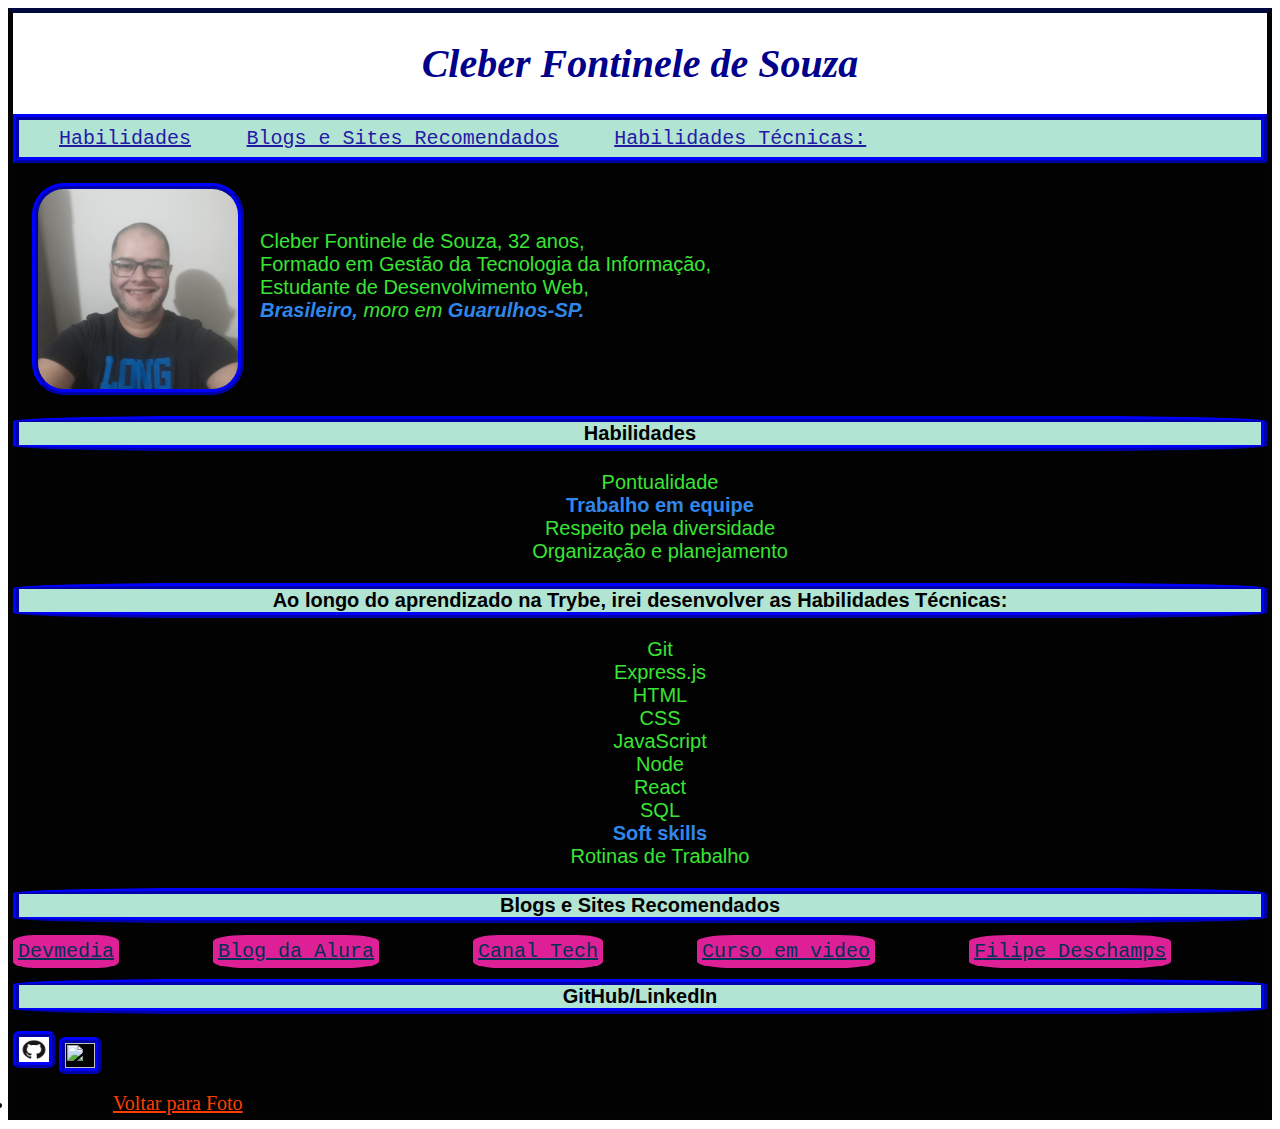
==== Portifólio/index.html @ 749f94aa "organizando em uma pasta" ====
<!DOCTYPE html>
<html lang="pt-br">

<head>
    <meta charset="UTF-8">
    <meta name="viewport" content="width=device-width, initial-scale=1.0">
    <title>Potifólio Web</title>
</head>

<link rel="stylesheet" type="text/css" href="style.css">


<body>
    <div class="fundoFull">
        <h1>Cleber Fontinele de Souza</h1>

        <div id="planoDeFundo">

            <ul class="indicadores">

                <a class="botão" href="#habilidades">Habilidades</a>
                <a class="botão" href="#blogs_e_sites_recomendados">Blogs e Sites Recomendados</a>
                <a class="botão" href="#tecnicas">Habilidades Técnicas:</a>
            </ul>
            <div class="foto_perfil">
                <img id="foto" src="img/Cleber.jpg" alt="Cleber Sorrindo, foto de perfil" width="200">
            </div>



            <p>
                Cleber Fontinele de Souza, 32 anos,<br>
                Formado em Gestão da Tecnologia da Informação,<br>
                Estudante de Desenvolvimento Web,<br>
                <em><strong> <span class="destaques">Brasileiro, </span> </strong>moro em
                    <strong><span class="destaques">Guarulhos-SP.</span></strong> </em>
            </p>

            <h2 id="habilidades">Habilidades</h2>

            <ul class="descrição_habilidades">
                Pontualidade <br>
                <strong><span class="destaques">Trabalho em equipe</span></strong> <br>
                Respeito pela diversidade <br>
                Organização e planejamento
            </ul>

            <h2 id="tecnicas">Ao longo do aprendizado na Trybe, irei desenvolver as Habilidades Técnicas:</h2>
            <ul class="descrição_tecnicas">
                Git</br>
                Express.js</br>
                HTML</br>
                CSS</br>
                JavaScript</br>
                Node</br>
                React</br>
                SQL <br>
                <strong><span class="destaques">Soft skills</span></strong></br>
                Rotinas de Trabalho <br>
            </ul>
            <h2 id="blogs_e_sites_recomendados">Blogs e Sites Recomendados</h2>
            <a class="links_recomendados" target="_blank" href="https://www.devmedia.com.br/">Devmedia</a>
            <a class="links_recomendados" target="_blank" href="https://www.alura.com.br/artigos">Blog da Alura</a>
            <a class="links_recomendados" target="_blank" href="https://canaltech.com.br/">Canal Tech</a>
            <a class="links_recomendados" target="_blank"
                href="https://www.youtube.com/channel/UCrWvhVmt0Qac3HgsjQK62FQ">Curso em video</a>
            <a class="links_recomendados" target="_blank"
                href="https://www.youtube.com/channel/UCU5JicSrEM5A63jkJ2QvGYw">Filipe Deschamps</a>

            <h2 class="Paginas_pessoais">GitHub/LinkedIn</h2>
            <a target="_blank" href="https://github.com/CleberFontinele/Trybe">
                <img src="img/GitHub.png" width="30" height="25"></a>
            <a target="_blank" href="https://www.linkedin.com/in/cleberfontineledesouza/">
                <img src="https://www.coraliesawruk.com/wp-content/uploads/2017/02/linkedin-logo-3.png" width="30" height="25"></a>

            <br></br>
            <li><a class="voltar_ao_topo" href="#foto">Voltar para Foto</a></li>

        </div>     
    </div>
</body>

</html>
---- Portifólio/style.css ----
#planoDeFundo {
        background-color: rgb(2, 2, 2);
       
    }
    .fundoFull {
        margin: auto;
        border: 5px solid rgb(3, 3, 3);
        border-top: 5px solid rgb(0, 9, 63);
        
    }    
    
    img,
    .foto_perfil,
    #descrição,
    p,
    #habilidades,
    #tecnicas,
    #blogs_e_sites_recomendados,
    .Paginas_pessoais {
        border-radius: 15%;
        text-align: center;
    }
        
    img,
    #descrição,
    #habilidades,
    #tecnicas,
    #blogs_e_sites_recomendados,
    .Paginas_pessoais
    #tecnicas,
    #blogs_e_sites_recomendados,
    .Paginas_pessoais,
    .indicadores{
        border: 6px ridge blue;
    }
    
    .botão  {
        color: rgb(35, 26, 167);
        line-height: 1cm;
        margin-right: 50px;
        font-family: monospace;
        }

    h1 {
        color: darkblue;
        font-style: italic;
        font-family: unset;
        text-align: center;
        font-size: 40px;
    }



    #descrição {
        color: rgba(118, 247, 139, 0.719);
        font-family: Arial, Helvetica, sans-serif;
        
         }

   
    #descrição,
    .indicadores,
    #habilidades,
    #tecnicas,
    #blogs_e_sites_recomendados,
    .Paginas_pessoais {
        background-color: rgb(178, 228, 211);
        font-size: 20px;
        font-family: Arial, Helvetica, sans-serif;
        color: rgb(0, 0, 0);
    }

    p,
    .descrição_habilidades,
    .descrição_tecnicas {
        color: rgb(58, 228, 52);
        font-family: 'Franklin Gothic Medium', 'Arial Narrow', Arial, sans-serif;
        text-align: center;
        font-size: 20px;
    }

    .destaques {
        color: rgb(48, 134, 233);
        font-size: 20px;
    }
    
    .links_recomendados {
        background-color: rgb(221, 32, 149);
        color: rgb(3, 48, 85);
        font-size: 20px;
        margin-right: 90px;
        font-family: monospace;  
        padding: 5px;  
        border-radius: 20%;
        
        
        }
    .voltar_ao_topo{
    color: rgb(253, 62, 4);
    font-size: 20px;
    margin-left: 100px;
    }
    

    .foto_perfil {
        width: 250px;
        
            top: 20px;
            left: 10px;
            z-index: 1;
            
    }

   
    p {
        position: absolute;
        top: 200px;
        left: 250px;
        z-index: 2;
        text-align: left;
        padding: 10px;
    }
    a:hover {
        background-color: deepskyblue;
    }
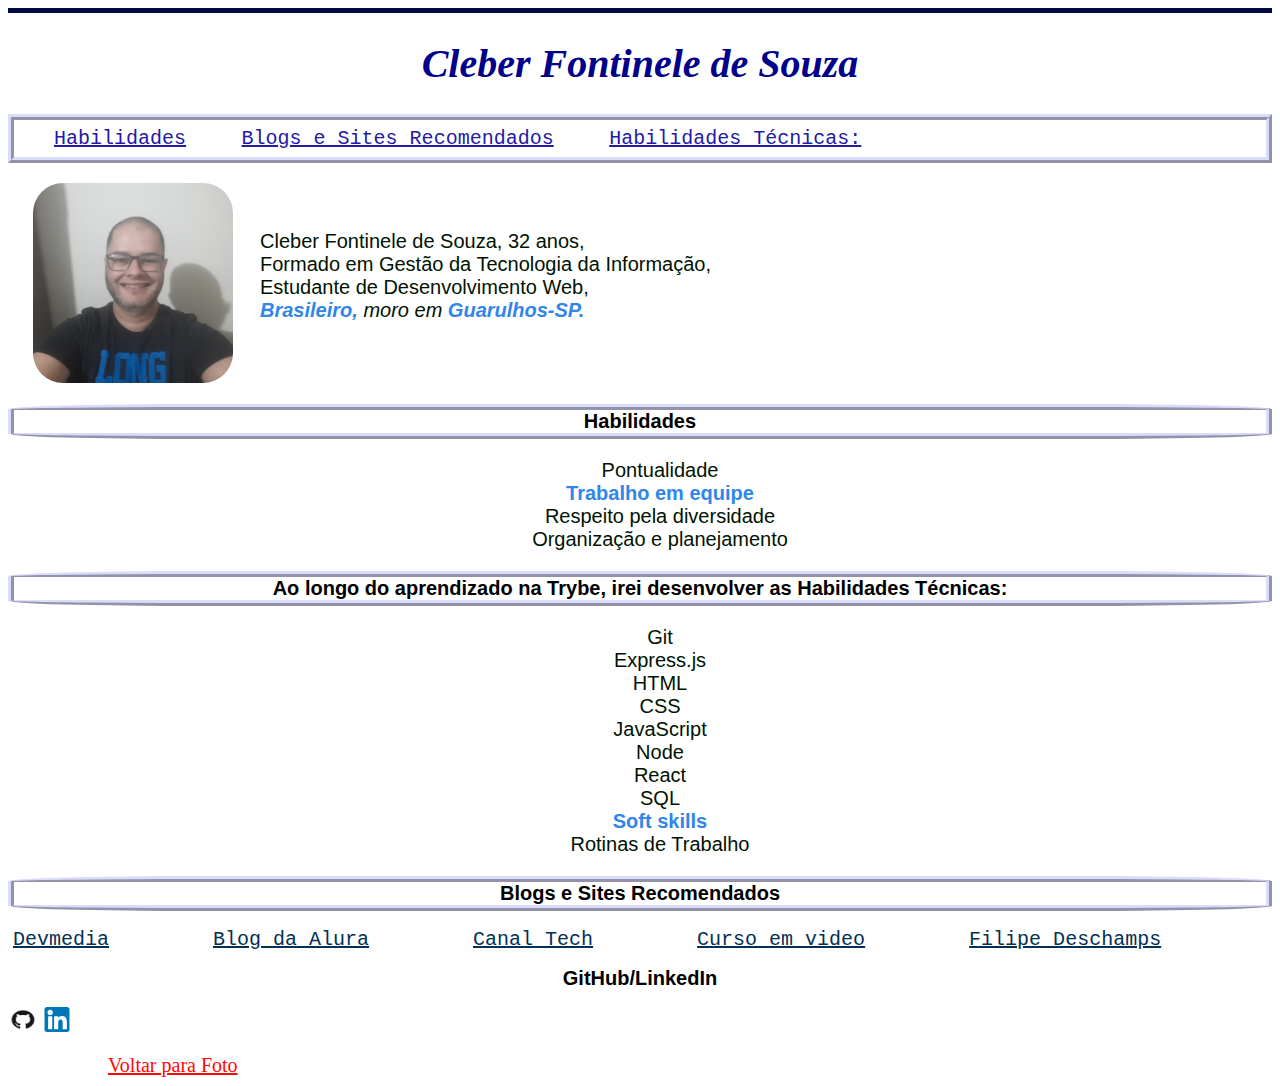
==== commit 3c2525d8: "mudanças no CSS" ====
--- a/Portifólio/index.html
+++ b/Portifólio/index.html
@@ -69,9 +69,9 @@
 
             <h2 class="Paginas_pessoais">GitHub/LinkedIn</h2>
             <a target="_blank" href="https://github.com/CleberFontinele/Trybe">
-                <img src="img/GitHub.png" width="30" height="25"></a>
+                <img class="git" src="img/GitHub.png" width="30" height="25"></a>
             <a target="_blank" href="https://www.linkedin.com/in/cleberfontineledesouza/">
-                <img src="https://www.coraliesawruk.com/wp-content/uploads/2017/02/linkedin-logo-3.png" width="30" height="25"></a>
+                <img class="linkedin" src="img/linkedin.svg" width="30" height="25"></a>
 
             <br></br>
             <li><a class="voltar_ao_topo" href="#foto">Voltar para Foto</a></li>
--- a/Portifólio/style.css
+++ b/Portifólio/style.css
@@ -1,11 +1,10 @@
 
-    #planoDeFundo {
-        background-color: rgb(2, 2, 2);
+  
        
-    }
+    
     .fundoFull {
         margin: auto;
-        border: 5px solid rgb(3, 3, 3);
+        
         border-top: 5px solid rgb(0, 9, 63);
         
     }    
@@ -22,7 +21,7 @@
         text-align: center;
     }
         
-    img,
+    
     #descrição,
     #habilidades,
     #tecnicas,
@@ -30,9 +29,9 @@
     .Paginas_pessoais
     #tecnicas,
     #blogs_e_sites_recomendados,
-    .Paginas_pessoais,
+    
     .indicadores{
-        border: 6px ridge blue;
+        border: 6px ridge rgb(219, 219, 252);
     }
     
     .botão  {
@@ -65,7 +64,7 @@
     #tecnicas,
     #blogs_e_sites_recomendados,
     .Paginas_pessoais {
-        background-color: rgb(178, 228, 211);
+        
         font-size: 20px;
         font-family: Arial, Helvetica, sans-serif;
         color: rgb(0, 0, 0);
@@ -74,7 +73,7 @@
     p,
     .descrição_habilidades,
     .descrição_tecnicas {
-        color: rgb(58, 228, 52);
+        color: rgb(1, 19, 0);
         font-family: 'Franklin Gothic Medium', 'Arial Narrow', Arial, sans-serif;
         text-align: center;
         font-size: 20px;
@@ -86,7 +85,7 @@
     }
     
     .links_recomendados {
-        background-color: rgb(221, 32, 149);
+       
         color: rgb(3, 48, 85);
         font-size: 20px;
         margin-right: 90px;
@@ -97,7 +96,7 @@
         
         }
     .voltar_ao_topo{
-    color: rgb(253, 62, 4);
+    color: rgb(255, 7, 7);
     font-size: 20px;
     margin-left: 100px;
     }
@@ -122,5 +121,38 @@
         padding: 10px;
     }
     a:hover {
-        background-color: deepskyblue;
+        background-color: rgb(174, 198, 206);
     }
+
+    body {
+        background-image: url("https://previews.123rf.com/images/stokkete/stokkete1504/stokkete150400023/38570405-businessman-working-at-office-desk-and-using-a-digital-tablet-computer-laptop-and-various-objects-al.jpg");
+    }
+
+    
+
+/* 
+    height: 250px;
+margin-top: 9%;
+background-image: URL(images/bg1.jpg);
+background-repeat: no-repeat;
+background-size: cover;
+}
+
+.list-selection-left {
+float: left;
+width: 30%;
+/* overflow */
+/* 
+.list-selection-center {
+display: inline-block;
+margin: 15px 0px 5px 55px;
+}
+
+.list-selection-right {
+float: right;
+width: 30%;
+height: 100%;
+}    */
+
+
+
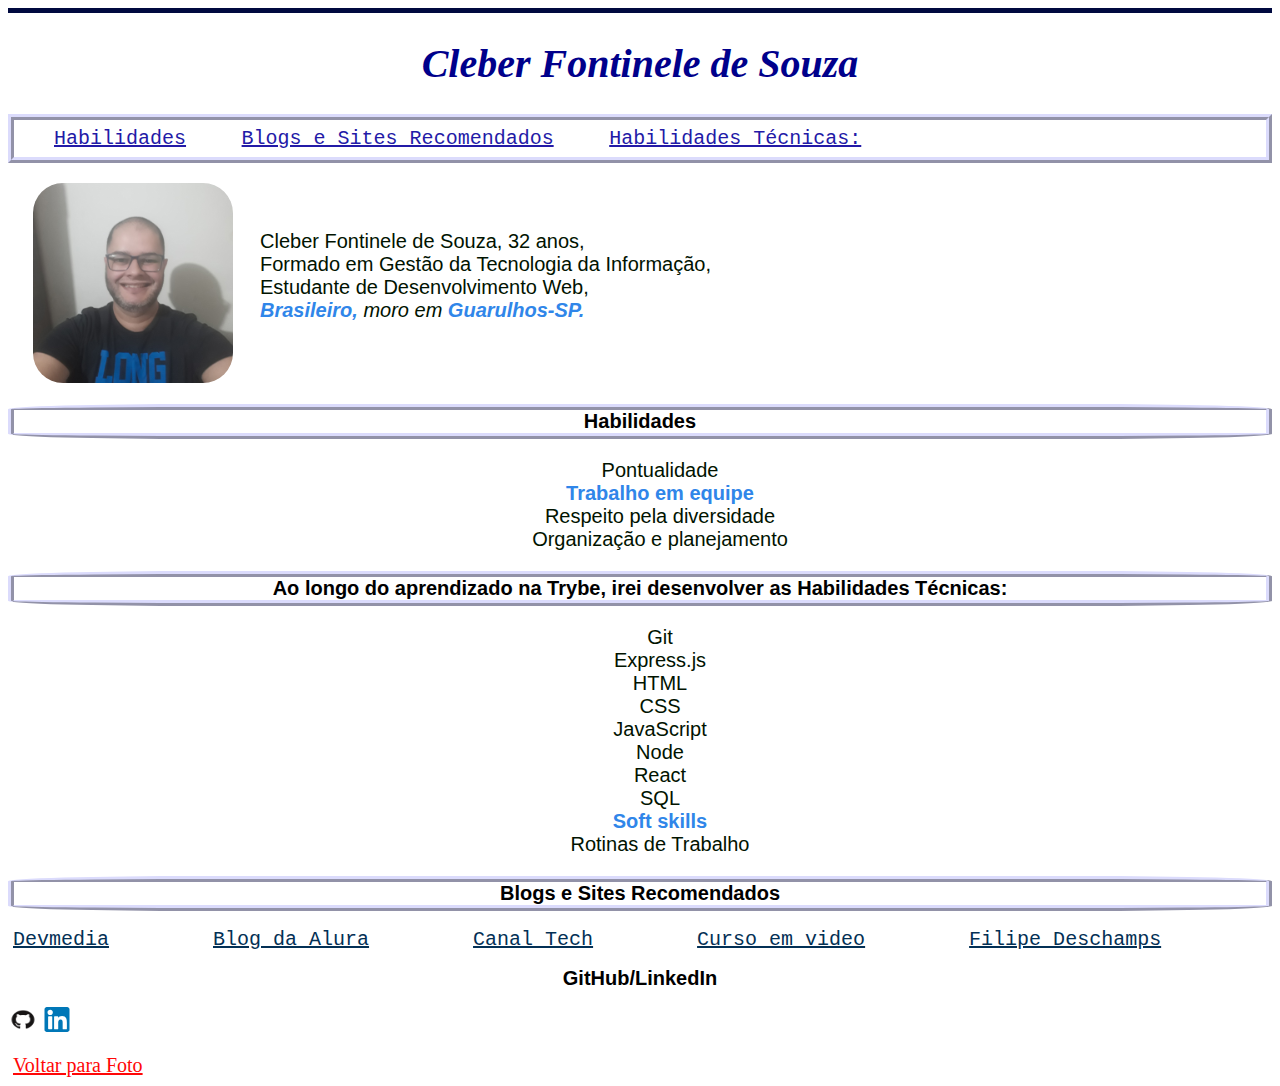
==== commit 0004c803: "mudanças no CSS" ====
--- a/Portifólio/index.html
+++ b/Portifólio/index.html
@@ -68,7 +68,7 @@
                 href="https://www.youtube.com/channel/UCU5JicSrEM5A63jkJ2QvGYw">Filipe Deschamps</a>
 
             <h2 class="Paginas_pessoais">GitHub/LinkedIn</h2>
-            <a target="_blank" href="https://github.com/CleberFontinele/Trybe">
+            <a target="_blank" href="https://github.com/CleberFontinele">
                 <img class="git" src="img/GitHub.png" width="30" height="25"></a>
             <a target="_blank" href="https://www.linkedin.com/in/cleberfontineledesouza/">
                 <img class="linkedin" src="img/linkedin.svg" width="30" height="25"></a>
--- a/Portifólio/style.css
+++ b/Portifólio/style.css
@@ -26,7 +26,7 @@
     #habilidades,
     #tecnicas,
     #blogs_e_sites_recomendados,
-    .Paginas_pessoais
+    
     #tecnicas,
     #blogs_e_sites_recomendados,
     
@@ -98,7 +98,7 @@
     .voltar_ao_topo{
     color: rgb(255, 7, 7);
     font-size: 20px;
-    margin-left: 100px;
+    margin-left: 5px;
     }
     
 
@@ -128,7 +128,6 @@
         background-image: url("https://previews.123rf.com/images/stokkete/stokkete1504/stokkete150400023/38570405-businessman-working-at-office-desk-and-using-a-digital-tablet-computer-laptop-and-various-objects-al.jpg");
     }
 
-    
 
 /* 
     height: 250px;
